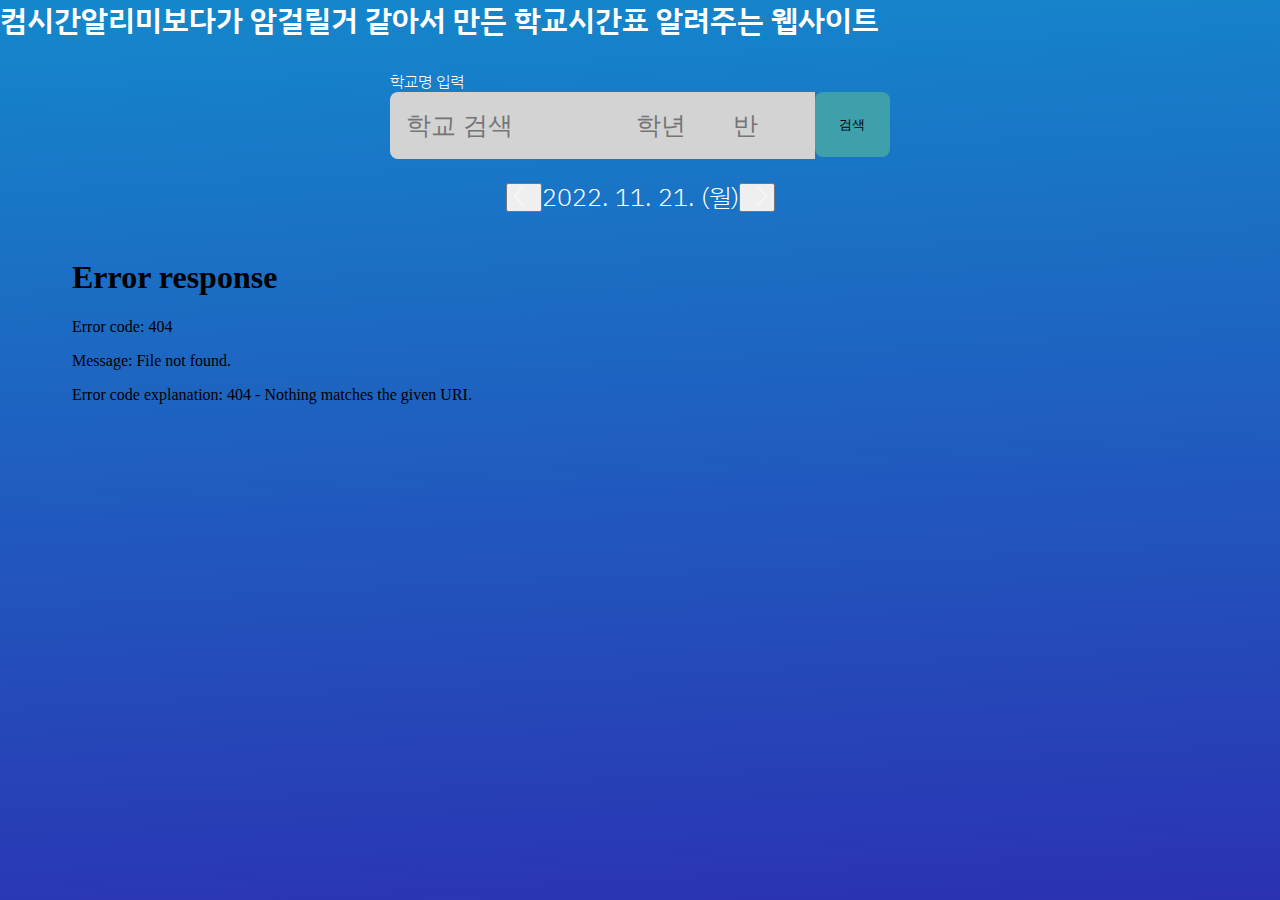
==== src/main/resources/static/index.html @ 896200c3 "Release 0.0.1" ====
<!DOCTYPE html>
<html lang="en">
<head>
    <meta charset="UTF-8">
    <title>컴시간알리미보다가 암걸릴거 같아서 만든 학교시간표 알려주는 웹사이트</title>
    <link rel="stylesheet" href="main.css">
    <script src="main.js"></script>
</head>
    <body>
        <p class="title">컴시간알리미보다가 암걸릴거 같아서 만든 학교시간표 알려주는 웹사이트</p>
        <div id="searchBar" class="center">
            <p class="margin-0 text">학교명 입력</p>
            <input id="searchInput" name="SN" type="text" placeholder="학교 검색" aria-placeholder="학교 검색" required><input id="gradeInput" name="G" type="text" placeholder="학년" aria-placeholder="학년" required><input id="classInput" name="C" type="text" placeholder="반" aria-placeholder="반" required><button id="searchButton" onclick="search()">검색</button>
        </div>
        <p id="date"><button class="transparent" onclick="left_b()"><object id="left" data="arrow.svg" type="image/svg+xml" aria-label="<" width="20px"></object></button><l id="day">2022. 11. 21. (월)</l><button class="transparent" onclick="right_b()"><object id="right" data="arrow.svg" type="image/svg+xml" aria-label=">" width="20px" style="transform: rotate(180deg);"></object></button></p>
        <iframe src="contents.html" class="center" id="contents"></iframe>
    </body>
</html>
---- src/main/resources/static/main.css ----
@import url('https://fonts.googleapis.com/css2?family=IBM+Plex+Sans+KR:wght@400;600&display=swap');

root {
    font-family: 'IBM Plex Sans KR', sans-serif;
    color: white;
}

body {
    background: linear-gradient(177deg, rgba(20, 136, 204, 1) 0%, rgba(43, 50, 178, 1) 100%) no-repeat;
    min-height: 100vh;
    margin: 0;
}

object {
    pointer-events: none;
}

#searchBar {
    width: 500px;
    height: 70px;
}

#searchBar > form {
    background: #D3D3D3;
    border: #D3D3D3 1px;
    border-radius: 8px;
    width: 500px;
    height: 65px;
}

#searchInput {
    border-radius: 8px 0 0 8px;
    border: 0;
    border: #D3D3D3;
    background: #D3D3D3;
    padding: 16px;
    height: 50%;
    line-height: 2.5;
    font-size: 25px;
    margin: 0;
    vertical-align: top;
    width: 39.5%;
}

#gradeInput, #classInput {
    border: 0;
    border: #D3D3D3;
    background: #D3D3D3;
    padding: 16px;
    height: 50%;
    line-height: 2.5;
    font-size: 25px;
    margin: 0;
    vertical-align: top;
    width: 13.1%;
}
#searchButton {
    margin: 0;
    padding: 0;
    width: 15%;
    height: 65px;
    background: #3EA0AB;
    border: 1px #3EA0AB;
    border-radius: 8px;
}

#contents {
    width: 90%;
    height: 60vh;
    display:block;
    border: 0;
    border-radius: 8px;
}

.title {
    margin-top: 0;
    font-size: 30px;
    font-family: 'IBM Plex Sans KR', sans-serif;
    font-weight: 600;
    color: white;
}

.margin-0 {
    margin: 0;
}

.text{
    font-family: 'IBM Plex Sans KR', sans-serif;
    font-weight: 300;
    color: white;
}

.centerText {
    text-align: center;
}

.center {
    margin: 0 auto;
}

#date {
    font-family: 'IBM Plex Sans KR', sans-serif;
    font-weight: 300;
    font-size: 25px;
    color: white;
    margin-top: 40px;
    text-align: center;
}
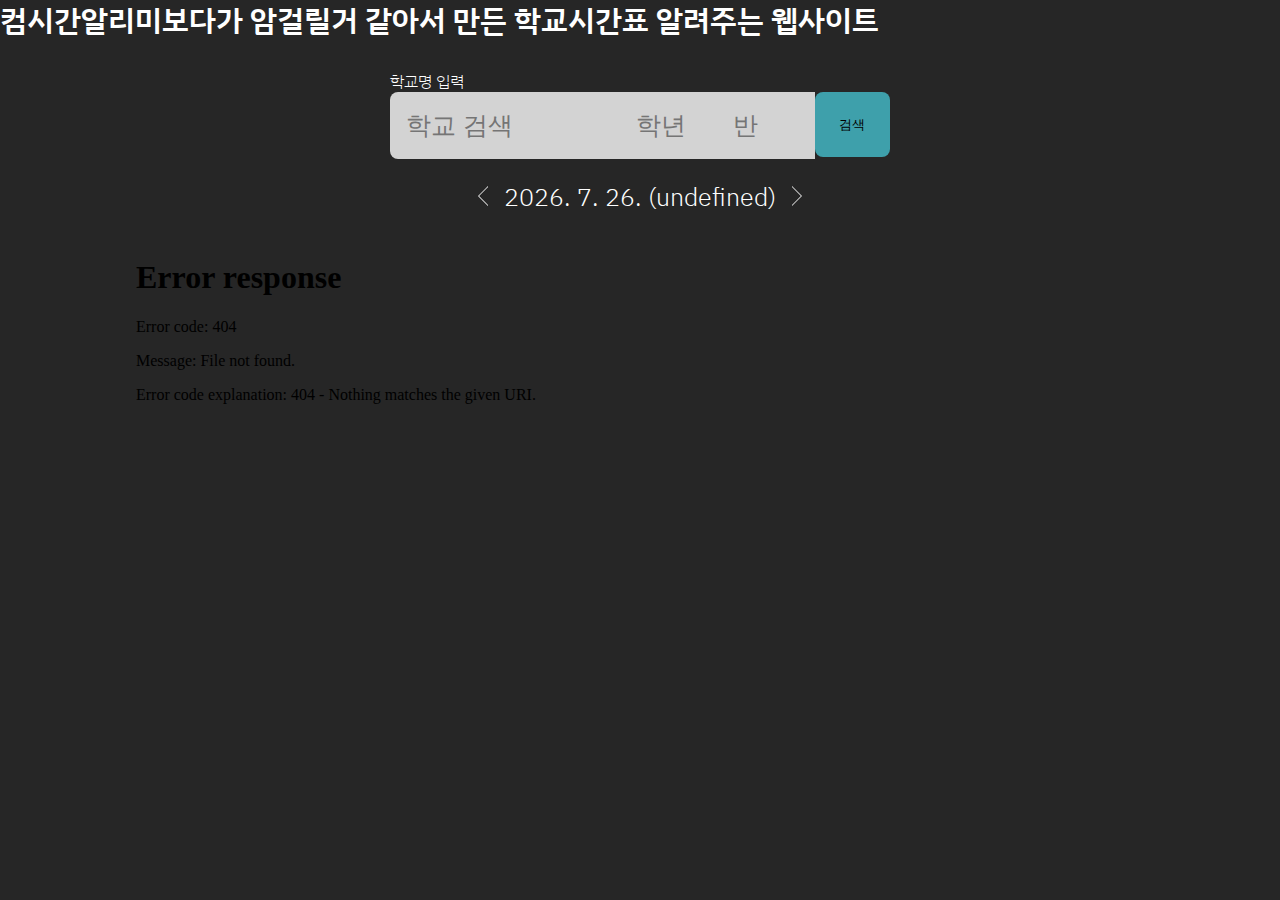
==== commit 86f8a683: "afasdf" ====
--- a/src/main/resources/static/index.html
+++ b/src/main/resources/static/index.html
@@ -2,6 +2,7 @@
 <html lang="en">
 <head>
     <meta charset="UTF-8">
+    <meta name="viewport" content="width=device-width, height=device-height, maximum-scale=0.5 user-scalable=no" />
     <title>컴시간알리미보다가 암걸릴거 같아서 만든 학교시간표 알려주는 웹사이트</title>
     <link rel="stylesheet" href="main.css">
     <script src="main.js"></script>
@@ -13,6 +14,6 @@
             <input id="searchInput" name="SN" type="text" placeholder="학교 검색" aria-placeholder="학교 검색" required><input id="gradeInput" name="G" type="text" placeholder="학년" aria-placeholder="학년" required><input id="classInput" name="C" type="text" placeholder="반" aria-placeholder="반" required><button id="searchButton" onclick="search()">검색</button>
         </div>
         <p id="date"><button class="transparent" onclick="left_b()"><object id="left" data="arrow.svg" type="image/svg+xml" aria-label="<" width="20px"></object></button><l id="day">2022. 11. 21. (월)</l><button class="transparent" onclick="right_b()"><object id="right" data="arrow.svg" type="image/svg+xml" aria-label=">" width="20px" style="transform: rotate(180deg);"></object></button></p>
-        <iframe src="contents.html" class="center" id="contents"></iframe>
+        <iframe src="/contents/na" class="center" id="contents"></iframe>
     </body>
 </html>--- a/src/main/resources/static/main.css
+++ b/src/main/resources/static/main.css
@@ -6,7 +6,7 @@
 }
 
 body {
-    background: linear-gradient(177deg, rgba(20, 136, 204, 1) 0%, rgba(43, 50, 178, 1) 100%) no-repeat;
+    background: #262626;
     min-height: 100vh;
     margin: 0;
 }
@@ -65,7 +65,7 @@
 }
 
 #contents {
-    width: 90%;
+    width: 80vw;
     height: 60vh;
     display:block;
     border: 0;
@@ -98,6 +98,11 @@
     margin: 0 auto;
 }
 
+.transparent {
+    background-color: transparent;
+    border: 0;
+}
+
 #date {
     font-family: 'IBM Plex Sans KR', sans-serif;
     font-weight: 300;
